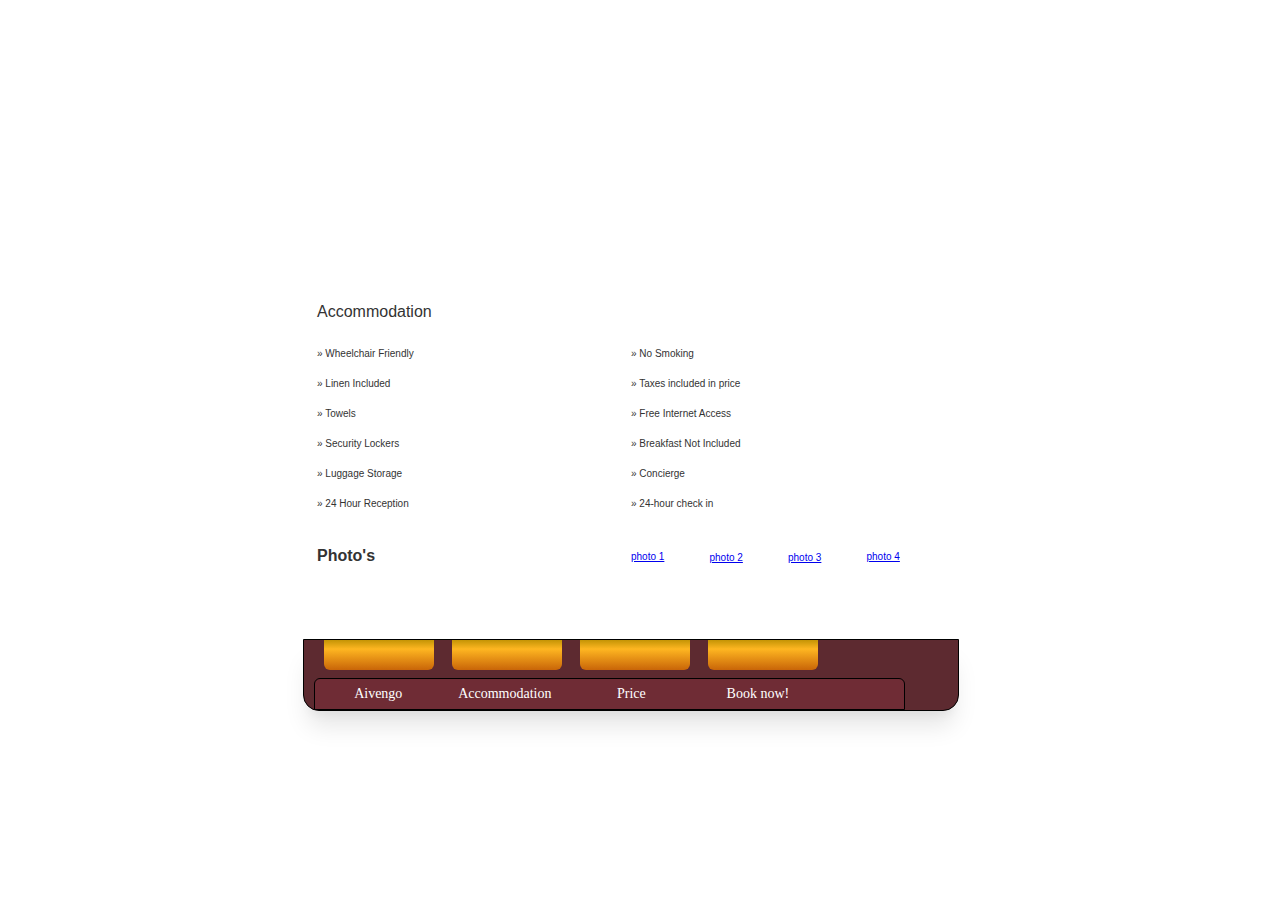
==== accommodation.htm/index.html @ 1cd05183 "first commit" ====
<!DOCTYPE html>
<html lang="nl">
<head>
    <meta charset="UTF-8" content="">
    <meta name="viewport" content="width=device-width, initial-scale=1.0">
    <meta name="keywords" content="amsterdam, youthhostel, dorms, sleep, stay, beautiful, beds, cheap, heart, location">
    <meta name="description" content="The Official Aivengo Youthhostel Website">

    <title>Aivengo Youth Hostel.com</title>
    <meta http-equiv="Content-Type" content="text/html; charset=iso-8859-1">
    <link rel="stylesheet" type="text/css" href="/style.css"/>

    <style type="text/css">
        .style1 {
            font-family: Verdana, Arial, Helvetica, sans-serif;
            font-size: 10px;
            color: #333333;
        }

        .style2 {
            font-size: 16px
        }

        .style4 {
            font-family: Verdana, Arial, Helvetica, sans-serif;
            font-size: 10px;
            color: #333333;
        }

        .style5 {
            font-family: Verdana, Arial, Helvetica, sans-serif;
            font-size: 16px;
            font-weight: bold;
            color: #333333;
        }
    </style>

    <script language="javascript">
        simplePreload('images/aivengo_05.gif');

        function simplePreload() {
            let args = simplePreload.arguments;
            document.imageArray = new Array(args.length);
            for (var i = 0; i < args.length; i++) {
                document.imageArray[i] = new Image;
                document.imageArray[i].src = args[i];
            }
        }
    </script>
</head>
<body background="images/pattern.gif" leftmargin="0" topmargin="0">
<center>
    <table id="Table_01" width="1024" height="768" border="0" cellpadding="0" cellspacing="0">
        <tr>
            <td rowspan="3" width="113" height="768" background="images/pattern.gif"></td>
            <td colspan="3" background="images/aivengo_02.gif" width="779" height="209"></td>
            <td rowspan="3" width="132" height="768" background="images/pattern.gif">
            </td>
        </tr>
        <tr>
            <td background="images/aivengo_04.jpg" width="76" height="434"></td>
            <td background="images/aivengo_05.gif">
                <p><span class="style1 style2">Accommodation</span></p>
                <table width="100%" cellpadding="0" cellspacing="0" border="0">
                    <tbody>
                    <tr>
                        <td align="left" width="50%" height="30">
                            <div align="left"><span class="style4">» Wheelchair Friendly</span></div>
                        </td>
                        <td colspan="4" align="center">
                            <div align="left"><span class="style4">» No Smoking</span></div>
                        </td>
                    </tr>
                    <tr>
                        <td align="left" height="30">
                            <div align="left"><span class="style4">» Linen Included </span></div>
                        </td>
                        <td colspan="4" align="center">
                            <div align="left"><span class="style4">» Taxes included in price</span></div>
                        </td>
                    </tr>
                    <tr>
                        <td align="left" height="30">
                            <div align="left"><span class="style4">» Towels </span></div>
                        </td>
                        <td colspan="4" align="center">
                            <div align="left"><span class="style4">» Free Internet Access</span></div>
                        </td>
                    </tr>
                    <tr>
                        <td align="left" height="30">
                            <div align="left"><span class="style4">» Security Lockers</span></div>
                        </td>
                        <td colspan="4" align="center">
                            <div align="left"><span class="style4">» Breakfast Not Included </span></div>
                        </td>
                    </tr>
                    <tr>
                        <td align="left" height="30">
                            <div align="left"><span class="style4">» Luggage Storage</span></div>
                        </td>
                        <td colspan="4" align="center">
                            <div align="left"><span class="style4">» Concierge</span></div>
                        </td>
                    </tr>
                    <tr>
                        <td align="left" height="30">
                            <div align="left"><span class="style4">» 24 Hour Reception</span></div>
                        </td>
                        <td colspan="4" align="center">
                            <div align="left"><span class="style4">» 24-hour check in</span></div>
                        </td>
                    </tr>
                    <tr>
                        <td align="left" colspan="5" height="30">&nbsp;</td>
                    </tr>
                    <tr>
                        <td align="left"><span class="style5">Photo's</span></td>
                        <td width="60" align="center">
                            <div align="left" class="style1">
                                <div align="left"><a href="javascript:Foto('images/photo1.jpg')">photo 1</a></div>
                            </div>
                        </td>
                        <td width="60" align="center">
                            <div align="left"><span class="style4"><a href="javascript:Foto('images/photo2.jpg')">photo 2</a> </span>
                            </div>
                        </td>
                        <td width="60" align="center">
                            <div align="left"><span class="style4"><a href="javascript:Foto('images/photo3.jpg')">photo 3</a> </span>
                            </div>
                        </td>
                        <td width="60" align="center" class="style1">
                            <div align="left"><a href="javascript:Foto('images/photo4.jpg')">photo 4</a></div>
                        </td>
                    </tr>
                    </tbody>
                </table>
            </td>
            <td background="images/aivengo_06.jpg" width="75" height="434"></td>
        </tr>
        <tr>
            <td colspan="3" style="position: relative">
                <div class="parent-ticket">
                    <div class="bottom-ticket">
                        <div style="width: 84%; position: relative;">
                            <div class="child-l-g">
                                <div class="linear-g" id="linear-g-1"></div>
                                <div class="linear-g" id="linear-g-2"></div>
                                <div class="linear-g" id="linear-g-3"></div>
                                <div class="linear-g" id="linear-g-4"></div>
                            </div>
                        </div>
                    </div>
                    <div class="bottom-link">
                        <div class="ticket-link">
                            <a id="ticket-l-1" href="/"><p>Aivengo</p></a>
                            <a id="ticket-l-2" href="/accommodation.htm"><p>Accommodation</p></a>
                            <a id="ticket-l-3" href="/price.htm"><p>Price</p></a>
                            <a id="ticket-l-4" href="#"><p>Book now!</p></a>
                        </div>
                    </div>
                </div>

                <object classid="clsid:D27CDB6E-AE6D-11cf-96B8-444553540000"
                        codebase="https://download.macromedia.com/pub/shockwave/cabs/flash/swflash.cab#version=6,0,29,0"
                        width="779" height="125">
                    <param name="movie" value="aivengo_menu.swf">
                    <param name="quality" value="high">
                </object>
            </td>
        </tr>
    </table>
</center>
<!-- Start of StatCounter Code -->
<script type="text/javascript" language="javascript">
    var sc_project = 738005;
    var sc_invisible = 1;
    var sc_partition = 6;
    var sc_security = "d60ea286";
</script>
<script type="text/javascript" language="javascript" src="/counter.js"></script>
<noscript>
    <a href="https://www.statcounter.com/" target="_blank">
        <img
            src="https://c7.statcounter.com/counter.php?sc_project=738005&amp;java=0&amp;security=d60ea286&amp;invisible=1"
            alt="free hit counter javascript" border="0">
    </a>
</noscript>
<!-- End of StatCounter Code -->
</body>
</html>
---- style.css ----
.parent-ticket {
    position: absolute;
    top: -4px;
    background: #5d2a30;
    margin: 0 62px;
    width: 654px;
    border: 1px solid #000000;
    border-bottom-left-radius: 1rem;
    border-bottom-right-radius: 1rem;
    --tw-shadow: 0 20px 25px -5px rgba(0, 0, 0, 0.1), 0 10px 10px -5px rgba(0, 0, 0, 0.04);
    box-shadow: var(--tw-ring-offset-shadow, 0 0 #0000), var(--tw-ring-shadow, 0 0 #0000), var(--tw-shadow);
}

.bottom-ticket {
    width: 90%;
    height: 70px;
    border-bottom-right-radius: 0.375rem;
    border-bottom-left-radius: 0.375rem;
    margin-right: 100px;
}

.child-l-g {
    position: absolute;
    width: 100%;
    top: 0;
    display: flex;
    justify-content: space-between;
    margin-left: 20px;
}

.child-l-g > div {
    width: 110px;
    height: 30px;
}

.linear-g {
    background: linear-gradient(0deg, rgba(201, 101, 8, 1) 0%, rgba(254, 182, 33, 1) 70%, rgba(196, 148, 5, 1) 100%);
    height: 30px;
    border-bottom-right-radius: 0.375rem;
    border-bottom-left-radius: 0.375rem;
}

.bottom-link {
    position: absolute;
    width: 90%;
    bottom: 0;
    margin: 0 10px;
    height: 30px;
    background: #6f2c35;
    border: 1px solid;
    border-top-right-radius: 0.375rem;
    border-top-left-radius: 0.375rem;
}

.ticket-link {
    width: 86%;
    display: flex;
    justify-content: space-between;
    height: 100%;
}

.ticket-link a {
    color: white;
    text-decoration-line: none;
    margin: auto;
    font-size: 14px;
    width: 110px;
}

.ticket-link a p {
    text-align: center;
    margin: 0 !important;
}

.ticket-link a :hover {
    color: #ff9f03;
}
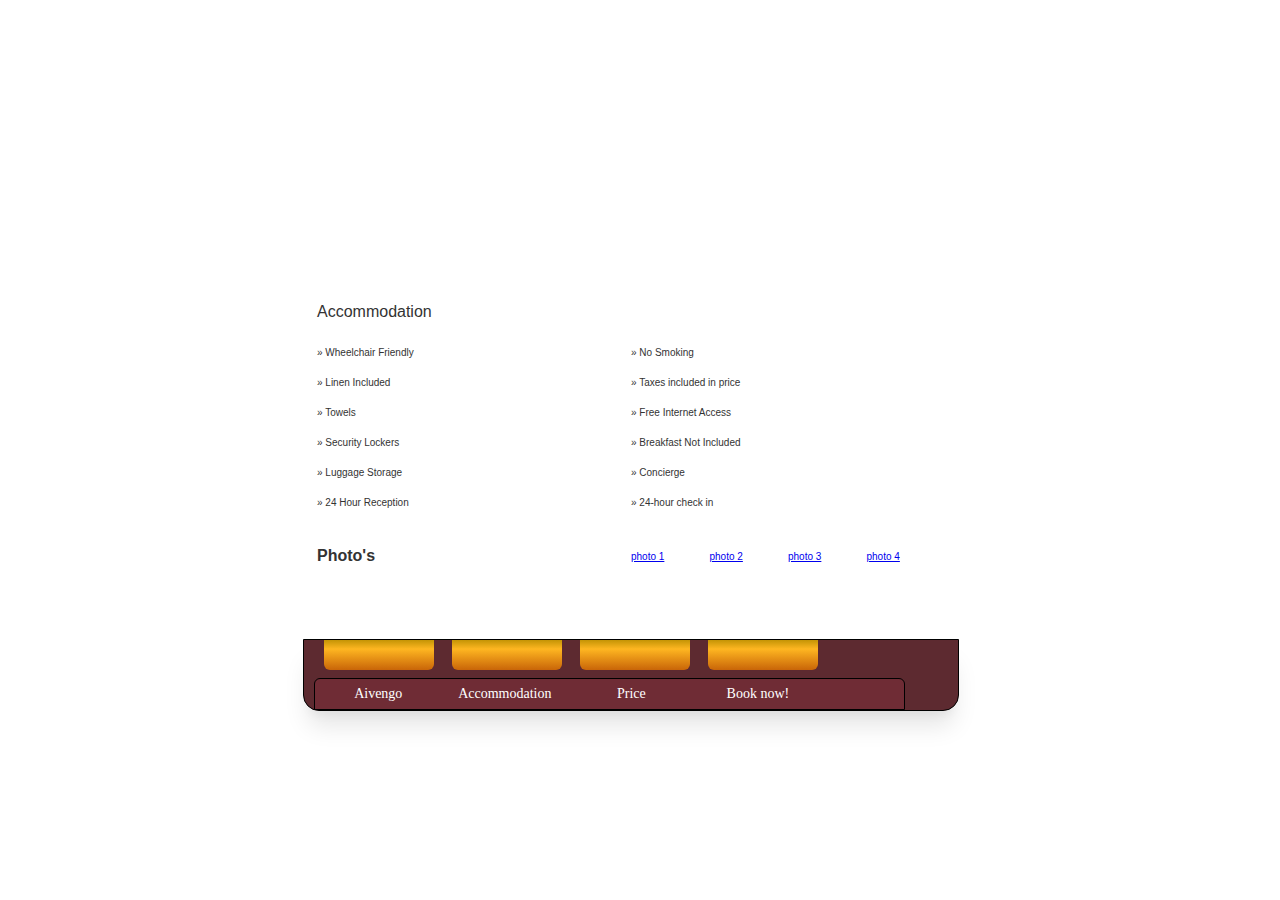
==== commit 7d7f8e9f: "up" ====
--- a/accommodation.htm/index.html
+++ b/accommodation.htm/index.html
@@ -1,5 +1,5 @@
-<!DOCTYPE html>
-<html lang="nl">
+<!DOCTYPE HTML PUBLIC "-//W3C//DTD HTML 4.01 Transitional//EN""http://www.w3.org/TR/html4/loose.dtd">
+<html xmlns="http://www.w3.org/1999/xhtml" lang="nl" xml:lang="nl">
 <head>
     <meta charset="UTF-8" content="">
     <meta name="viewport" content="width=device-width, initial-scale=1.0">
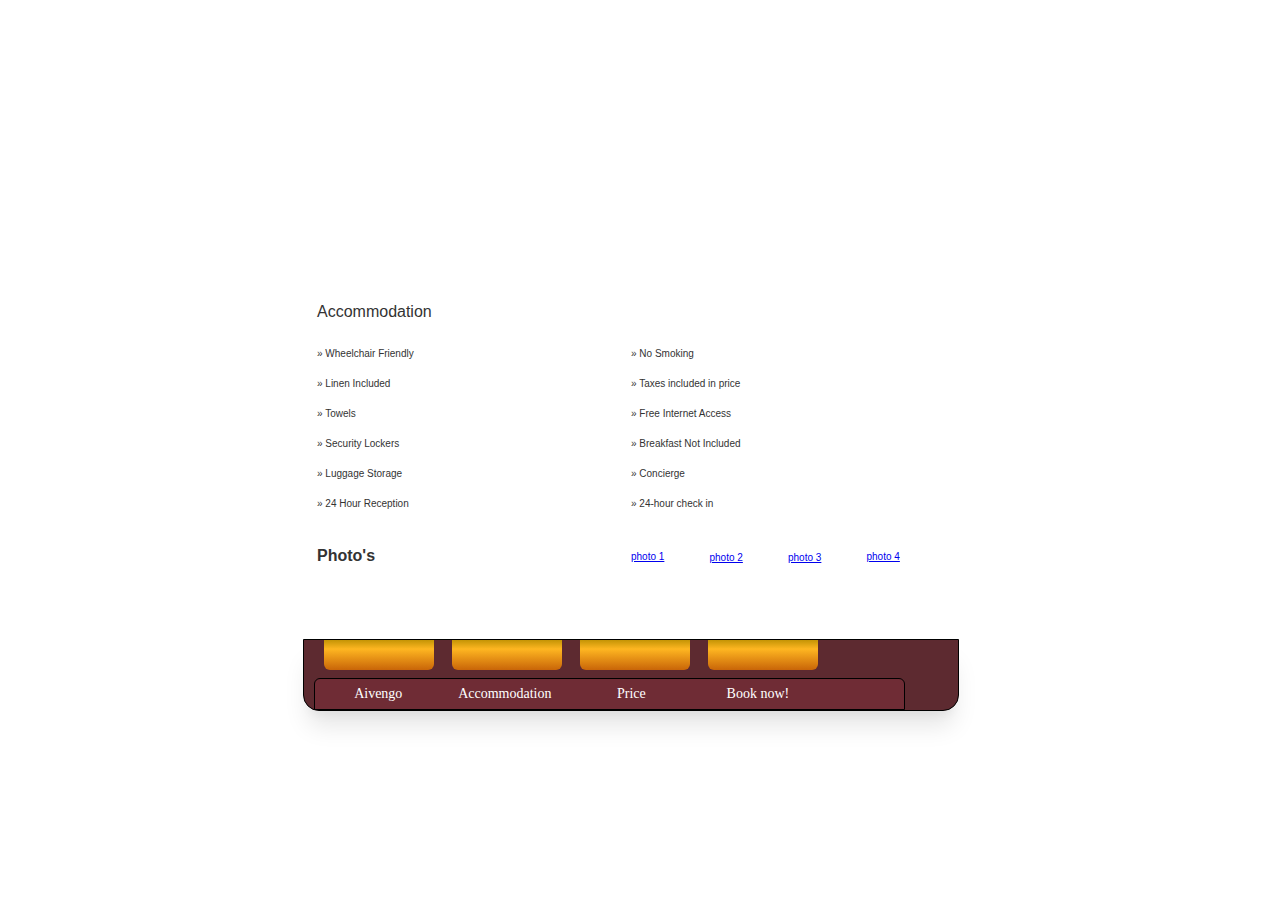
==== commit 9778c36f: "up" ====
--- a/accommodation.htm/index.html
+++ b/accommodation.htm/index.html
@@ -1,13 +1,13 @@
-<!DOCTYPE HTML PUBLIC "-//W3C//DTD HTML 4.01 Transitional//EN""http://www.w3.org/TR/html4/loose.dtd">
-<html xmlns="http://www.w3.org/1999/xhtml" lang="nl" xml:lang="nl">
+<!DOCTYPE html>
+<html lang="en">
 <head>
     <meta charset="UTF-8" content="">
+    <meta http-equiv="Content-Type" content="text/html; charset=iso-8859-1">
     <meta name="viewport" content="width=device-width, initial-scale=1.0">
     <meta name="keywords" content="amsterdam, youthhostel, dorms, sleep, stay, beautiful, beds, cheap, heart, location">
     <meta name="description" content="The Official Aivengo Youthhostel Website">
 
     <title>Aivengo Youth Hostel.com</title>
-    <meta http-equiv="Content-Type" content="text/html; charset=iso-8859-1">
     <link rel="stylesheet" type="text/css" href="/style.css"/>
 
     <style type="text/css">
